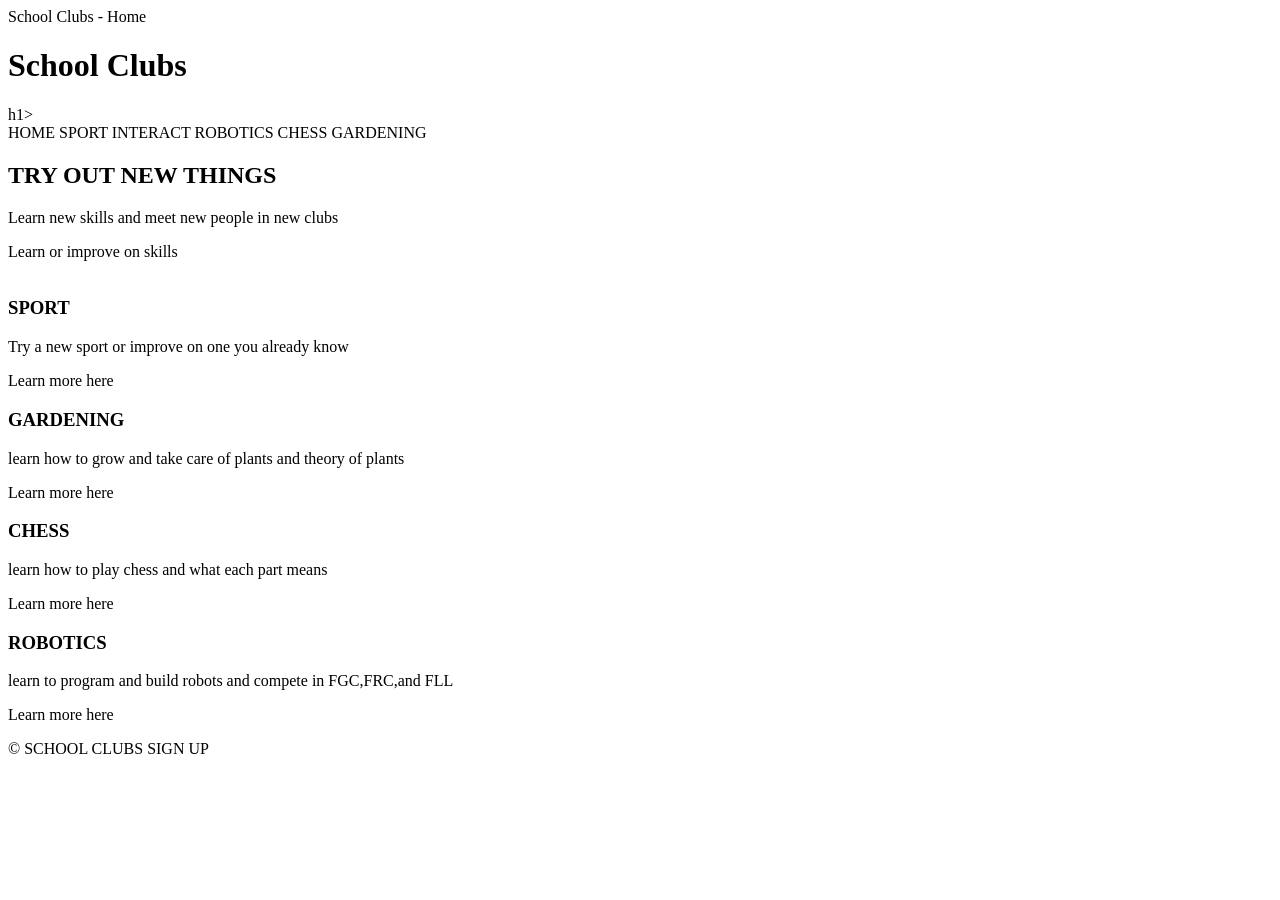
==== .idea/index.html @ 834ee14e "all code ( no css or images out yet )" ====
<!DOCTYPE html>
<html lang="en">
<head>
    <ttile>School Clubs - Home</ttile>
    <link rel="stylesheet" herf="css/style.css">
</head>
<body>
<header class="site-header">
    <div class="header-inner">
        <h1> School Clubs </h1>h1>
        <nav>
            <a class="active herf="index.html">HOME</a>
            <a herf="sport.html">SPORT</a>
            <a herf="interact.html">INTERACT</a>
            <a herf="robotics.html">ROBOTICS</a>
            <a herf="chess.html">CHESS</a>
            <a herf="gardening.html">GARDENING</a>
        </nav>
    </div>
</header>

<main>
    <section class="hero">
        <div class="hero-text">
            <h2> TRY OUT NEW THINGS </h2>
            <p> Learn new skills and meet new people in new clubs </p>
            <a class="button" herf="sport.html">Learn or improve on skills </a>
        </div>
        <div class="hero-image">
        <img src="" alt="">
        </div>
    </section>

    <section class="cards">
        <div class="cards">
            <h3>SPORT</h3>
            <p> Try a new sport or improve on one you already know </p>
            <a herf="sport.html"> Learn more here </a>
        </div>
        <div class="cards">
            <h3>GARDENING</h3>
            <p> learn how to grow and take care of plants and theory of plants </p>
            <a herf="gardening.html"> Learn more here </a>
        </div>
        <div class="cards">
            <h3>CHESS</h3>
            <p> learn how to play chess and what each part means</p>
            <a herf="chess.html"> Learn more here </a>
        </div>
        <div class="cards">
            <h3>ROBOTICS</h3>
            <p> learn to program and build robots and compete in FGC,FRC,and FLL</p>
            <a herf="robotics.html"> Learn more here </a>
        </div>
    </section>
</main>
<footer class="site-footer">
    <p>&copy; SCHOOL CLUBS SIGN UP</p>
</footer>
</body>
</html>
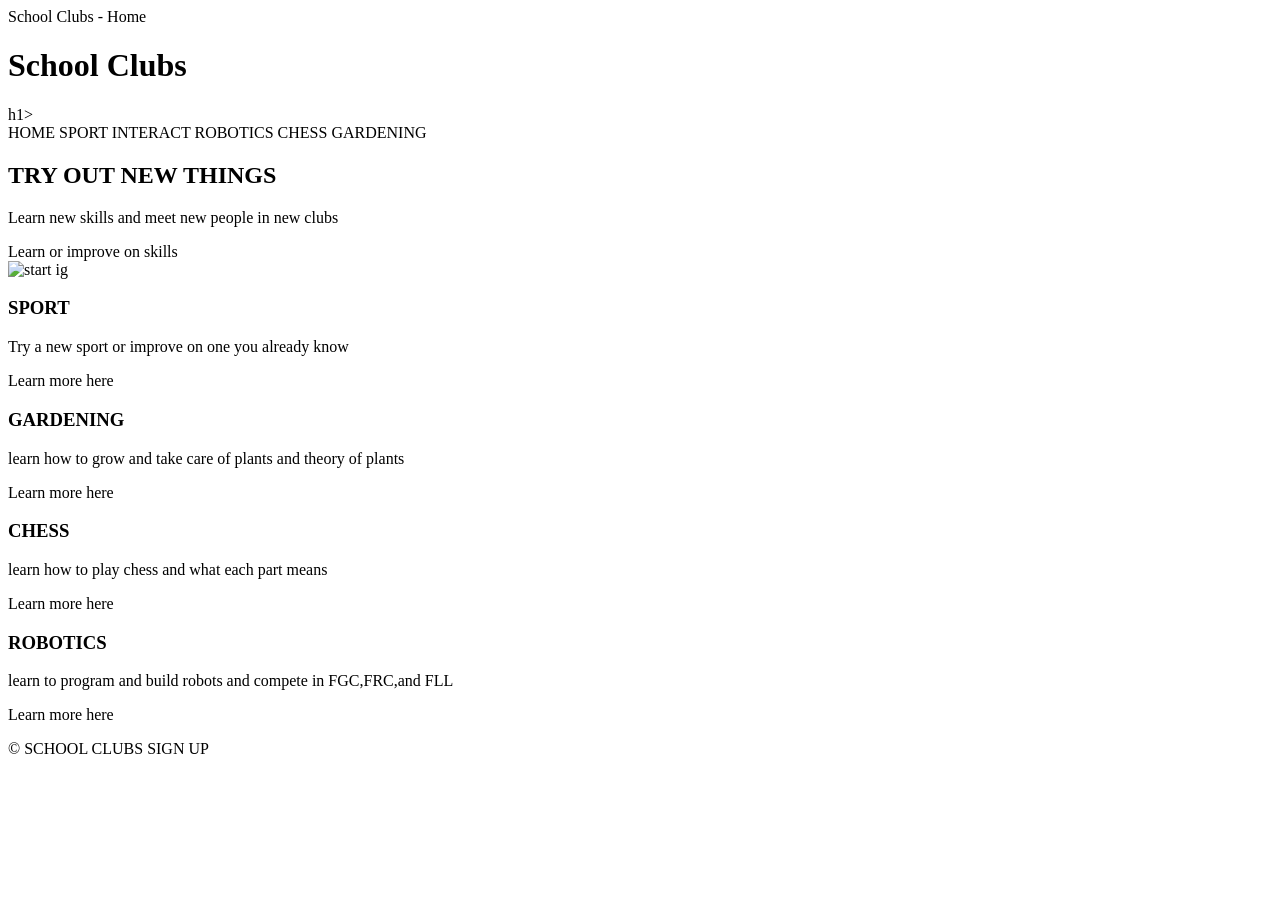
==== commit 745b13f8: "Images Addded and new descriptions addded with css addeed copied from test code" ====
--- a/.idea/index.html
+++ b/.idea/index.html
@@ -27,7 +27,7 @@
             <a class="button" herf="sport.html">Learn or improve on skills </a>
         </div>
         <div class="hero-image">
-        <img src="" alt="">
+        <img src="https://pin.it/4YD0O92fp" alt="start ig">
         </div>
     </section>
 
